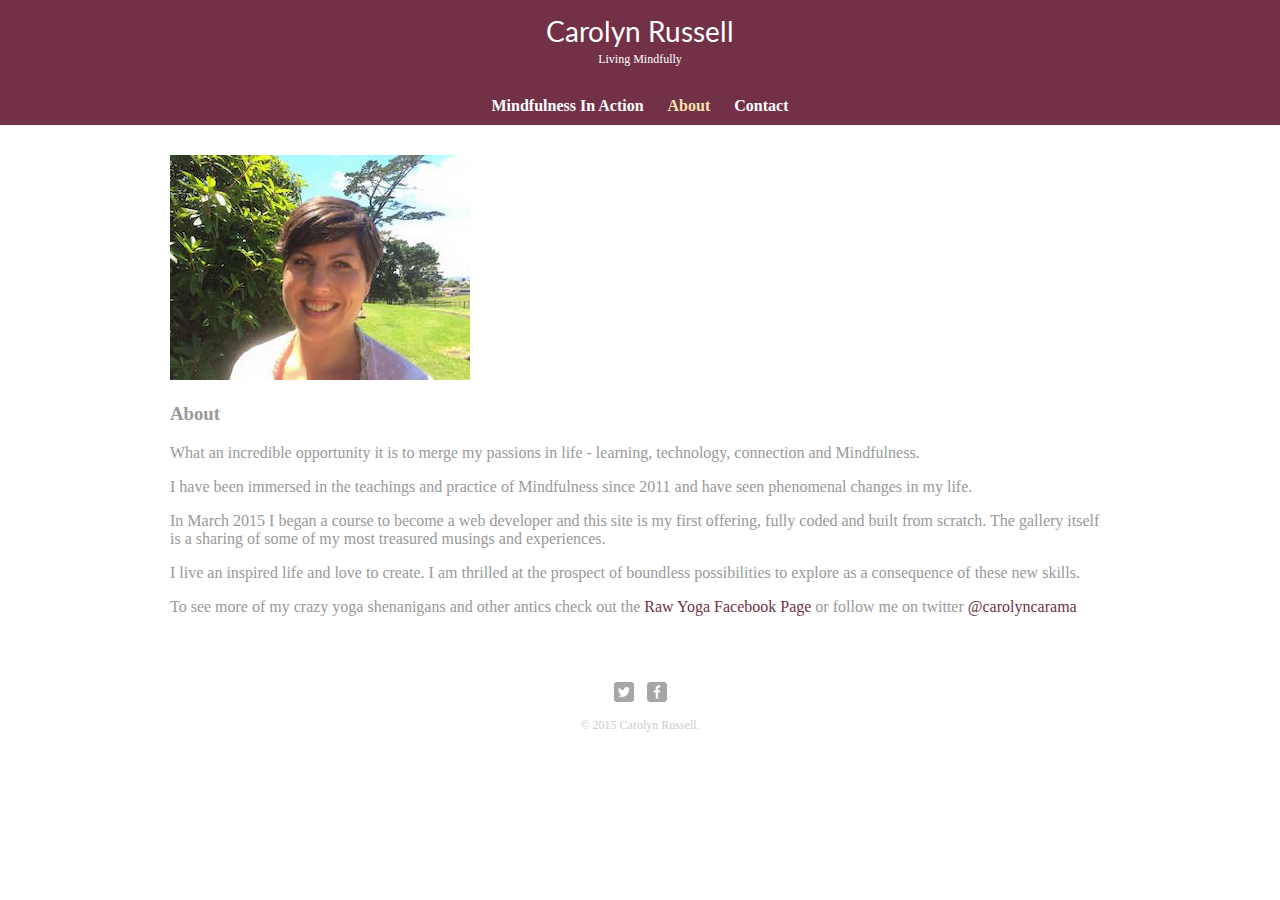
==== about.html @ e397f264 "new pages and image resize" ====
<!DOCTYPE html>
<html>
  <head>
    <meta charset="utf-8">
    <title>Living Mindfully</title>
    <link rel="stylesheet" href="normalize.css">
    <link href='http://fonts.googleapis.com/css?family=Lato:400,300italic,700italic|Arimo:400,400italic,700italic|Old+Standard+TT:400,400italic' rel='stylesheet' type='text/css'>
     <link rel="stylesheet" href="main.css">

  </head>
  <body>
    <header>
      <a href="index.html" id="logo">
        <h1>Carolyn Russell</h1>
        <h2>Living Mindfully</h2>
      </a>
      <nav>
        <ul>
          <li>
            <a href="index.html">Mindfulness In Action</a></li>
          <li><a href="about.html" class="selected">About</a></li>
          <li><a href="contact.html">Contact</a></li>
        </ul>
      </nav>
    </header>
    <div id="wrapper">
      <section>
        <img src="Images/Avatar.jpg" alt="Photograph of Carolyn Russell" class="profile-photo">
        <h3>About</h3>
        <p>What an incredible opportunity it is to merge my passions in life - learning, technology, connection and Mindfulness.</p>

          <p>I have been immersed in the teachings and practice of Mindfulness since 2011 and have seen phenomenal changes in my life.</p>

          </p>In March 2015 I began a course to become a web developer and this site is my first offering, fully coded and built from scratch. The gallery itself is a sharing of some of my most treasured musings and experiences.</p>

          <p>I live an inspired life and love to create. I am thrilled at the prospect of boundless possibilities to explore as a consequence of these new skills.</p>
          <p>To see more of my crazy yoga shenanigans and other antics check out the <a href="http://facebook.com/RAW-Yoga"> Raw Yoga Facebook Page</a> or follow me on twitter <a href="http://twitter.com/carolyncarama">@carolyncarama</a></p>
      </section>
      <footer>
        <a href="http://twitter.com/carolyncarama"> <img src="Images/twitter-wrap.png" alt="Twitter Logo" class="social-icon">
        </a>
        <a href="http://facebook.com/CaramaLife"> <img src="Images/facebook-wrap.png" alt="Facebook Logo"class="social-icon">
        </a>
        <p>&copy; 2015 Carolyn Russell.</p>
      </footer>
    </div>
  </body>
</html>
---- main.css ----
/************************************
GENERAL
*************************************/

body {
  font-family: 'Old Standard TT', serif;
}

#wrapper {
  max-width: 940px;
  margin: 0 auto;
  padding: 0 5%;
}

a {
  text-decoration: none;
}

img {
  max-width: 100%;
}

/************************************
HEADING
*************************************/

header {
  float: left;
  margin: 0 0 30px 0;
  padding: 5px 0 0 0;
  width: 100%;
}

#logo {
  text-align: center;
  margin: 0;
}

h1 {
  font-family: 'Lato', sans-serif;
  margin: 15px 0;
  font-size: 1.75em;
  font-weight: normal;
  line-height: 0.8em;
}

h2 {
  font-size: 0.75em;
  margin: -5px 0 0;
  font-weight: normal;
}



/************************************
NAVIGATION
*************************************/
nav {
  text-align: center;
  padding: 10px 0;
  margin: 20px 0 0;
}

nav ul {
  list-style: none;
  margin: 0 10px;
  padding: 0;
}

nav li {
  display: inline-block;
}

nav a {
  font-weight: 700;
  padding: 15px 10px;
}



/************************************
FOOTER
*************************************/
footer {
  font-size: 0.75em;
  text-align: center;
  clear: both;
  padding-top: 50px;
  color: #ccc;
}

.social-icon {
  width: 20px;
  height: 20px;
  margin: 0 5px;
}



/************************************
PAGE: MINDFULNESS IN ACTION
*************************************/

#gallery {
  margin: 0;
  padding: 0;
  list-style: none;
}

#gallery li {
  float: left;
  width: 45%;
  margin: 2.5%
  background-color: #f9e4ad;
  color: #723147;
}

#gallery li a p {
  margin: 0;
  padding: 5%;
  font-size: 0.75em;
  color: #723147;
}



/************************************
COLORS
*************************************/

/* site body */
body {
   background-color: #fff;
   color: #999;
}

/* purple header */
header {
  background: #723147;
}

/* nav background on mobile devices */
nav {
   background: #723147;
}

/* logo text */
h1, h2 {
   color: #fff;
}
/* links */
a {
  color: #723147;
}

/* colour for nav link */
nav a, nav a:visited {
   color: #fff;
}
/* selected nav link */
nav a.selected, nav a:hover {
   color: #f9e4ad;
}
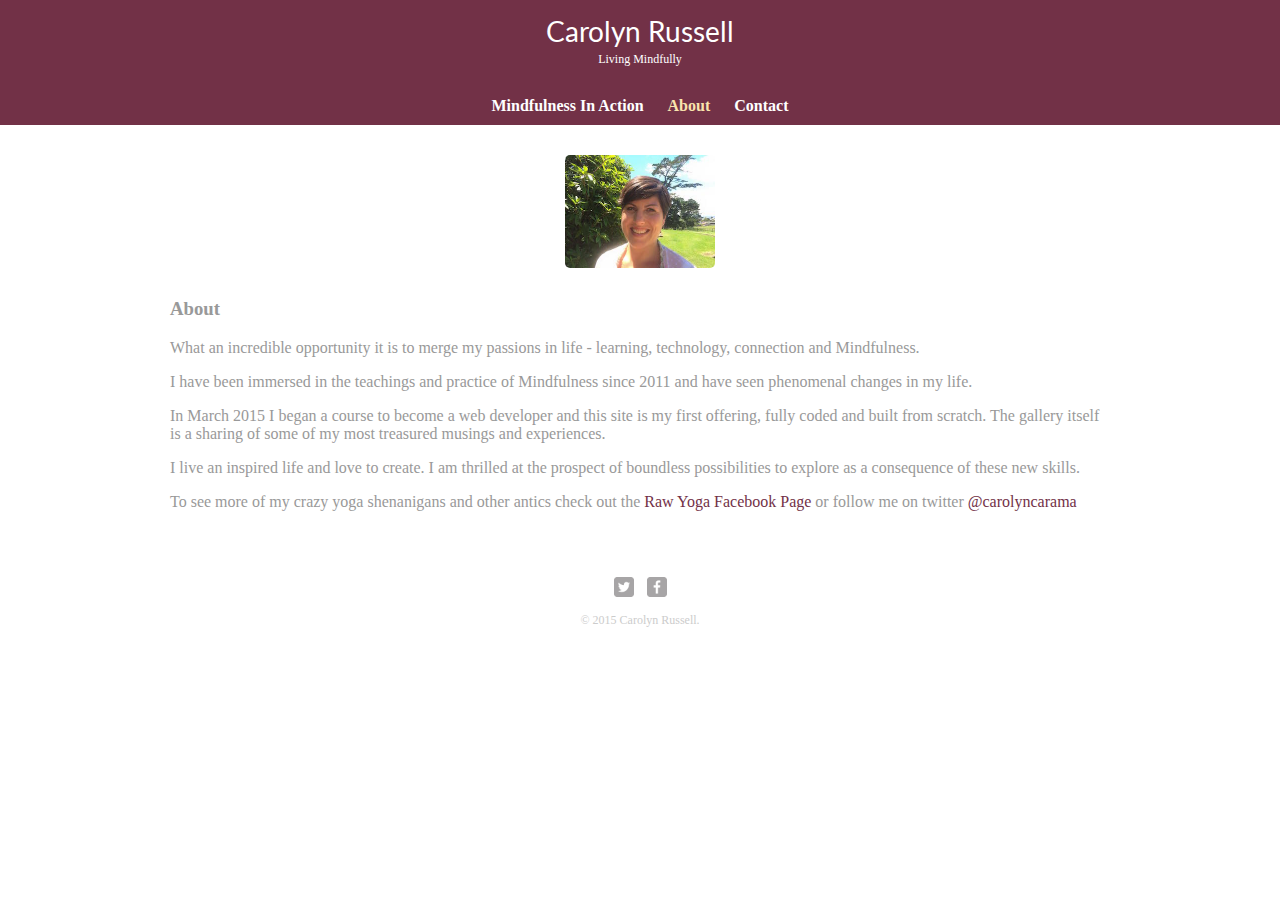
==== commit 53364f29: "contact details" ====
--- a/about.html
+++ b/about.html
@@ -34,7 +34,7 @@
           </p>In March 2015 I began a course to become a web developer and this site is my first offering, fully coded and built from scratch. The gallery itself is a sharing of some of my most treasured musings and experiences.</p>
 
           <p>I live an inspired life and love to create. I am thrilled at the prospect of boundless possibilities to explore as a consequence of these new skills.</p>
-          <p>To see more of my crazy yoga shenanigans and other antics check out the <a href="http://facebook.com/RAW-Yoga"> Raw Yoga Facebook Page</a> or follow me on twitter <a href="http://twitter.com/carolyncarama">@carolyncarama</a></p>
+          <p>To see more of my crazy yoga shenanigans and other antics check out the <a href="http://facebook.com/RAW-Yoga/120034288172802"> Raw Yoga Facebook Page</a> or follow me on twitter <a href="http://twitter.com/carolyncarama">@carolyncarama</a></p>
       </section>
       <footer>
         <a href="http://twitter.com/carolyncarama"> <img src="Images/twitter-wrap.png" alt="Twitter Logo" class="social-icon">
--- a/main.css
+++ b/main.css
@@ -18,6 +18,10 @@
 
 img {
   max-width: 100%;
+}
+
+h3 {
+  margin: 0 0 1em 0;
 }
 
 /************************************
@@ -125,6 +129,17 @@
 
 
 /************************************
+ABOUT
+*************************************/
+
+.profile-photo {
+  display: block;
+  max-width: 150px;
+  margin: 0 auto 30px;
+  border-radius: 5px;
+}
+
+/************************************
 COLORS
 *************************************/
 
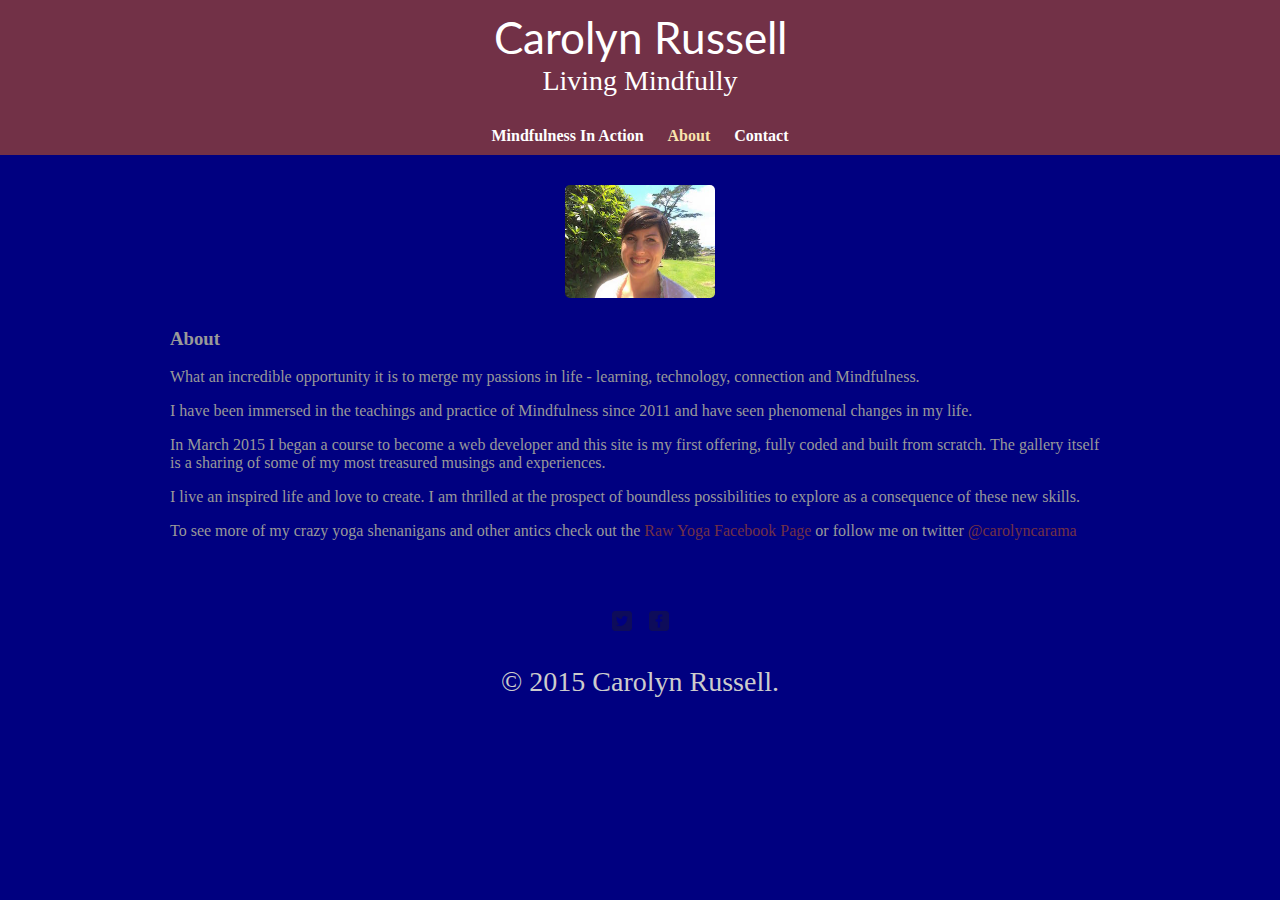
==== commit 4e2936fa: "responsive" ====
--- a/about.html
+++ b/about.html
@@ -6,6 +6,7 @@
     <link rel="stylesheet" href="normalize.css">
     <link href='http://fonts.googleapis.com/css?family=Lato:400,300italic,700italic|Arimo:400,400italic,700italic|Old+Standard+TT:400,400italic' rel='stylesheet' type='text/css'>
      <link rel="stylesheet" href="main.css">
+     <link rel="stylesheet" href="responsive.css">
 
   </head>
   <body>
--- a/main.css
+++ b/main.css
@@ -19,6 +19,8 @@
 img {
   max-width: 100%;
 }
+
+
 
 h3 {
   margin: 0 0 1em 0;
@@ -43,13 +45,13 @@
 h1 {
   font-family: 'Lato', sans-serif;
   margin: 15px 0;
-  font-size: 1.75em;
+  font-size: 2.75em;
   font-weight: normal;
   line-height: 0.8em;
 }
 
 h2 {
-  font-size: 0.75em;
+  font-size: 1.75em;
   margin: -5px 0 0;
   font-weight: normal;
 }
@@ -86,7 +88,7 @@
 FOOTER
 *************************************/
 footer {
-  font-size: 0.75em;
+  font-size: 1.75em;
   text-align: center;
   clear: both;
   padding-top: 50px;
@@ -122,7 +124,7 @@
 #gallery li a p {
   margin: 0;
   padding: 5%;
-  font-size: 0.75em;
+  font-size: 1.75em;
   color: #723147;
 }
 
@@ -139,6 +141,36 @@
   border-radius: 5px;
 }
 
+
+
+/************************************
+CONTACT
+*************************************/
+
+.contact-info {
+  list-style: none;
+  padding: 0;
+  margin: 0;
+  font-size: 0.9em;
+}
+.contact-info a {
+  display: block;
+  min-height: 20px;
+  background-repeat: no-repeat;
+  background-size: 20px 20px;
+  padding: 0 0 0 30px;
+  margin: 0 0 10px;
+}
+
+.contact-info li.phone a {
+  background-image: url('/Images/phone.png');
+}
+
+.contact-info li.twitter a {
+  background-image: url('/Images/twitter.png');
+}
+
+
 /************************************
 COLORS
 *************************************/
--- a/responsive.css
+++ b/responsive.css
@@ -0,0 +1,5 @@
+@media screen and (min-width: 480px) {
+  body {
+    background: navy;
+  }
+}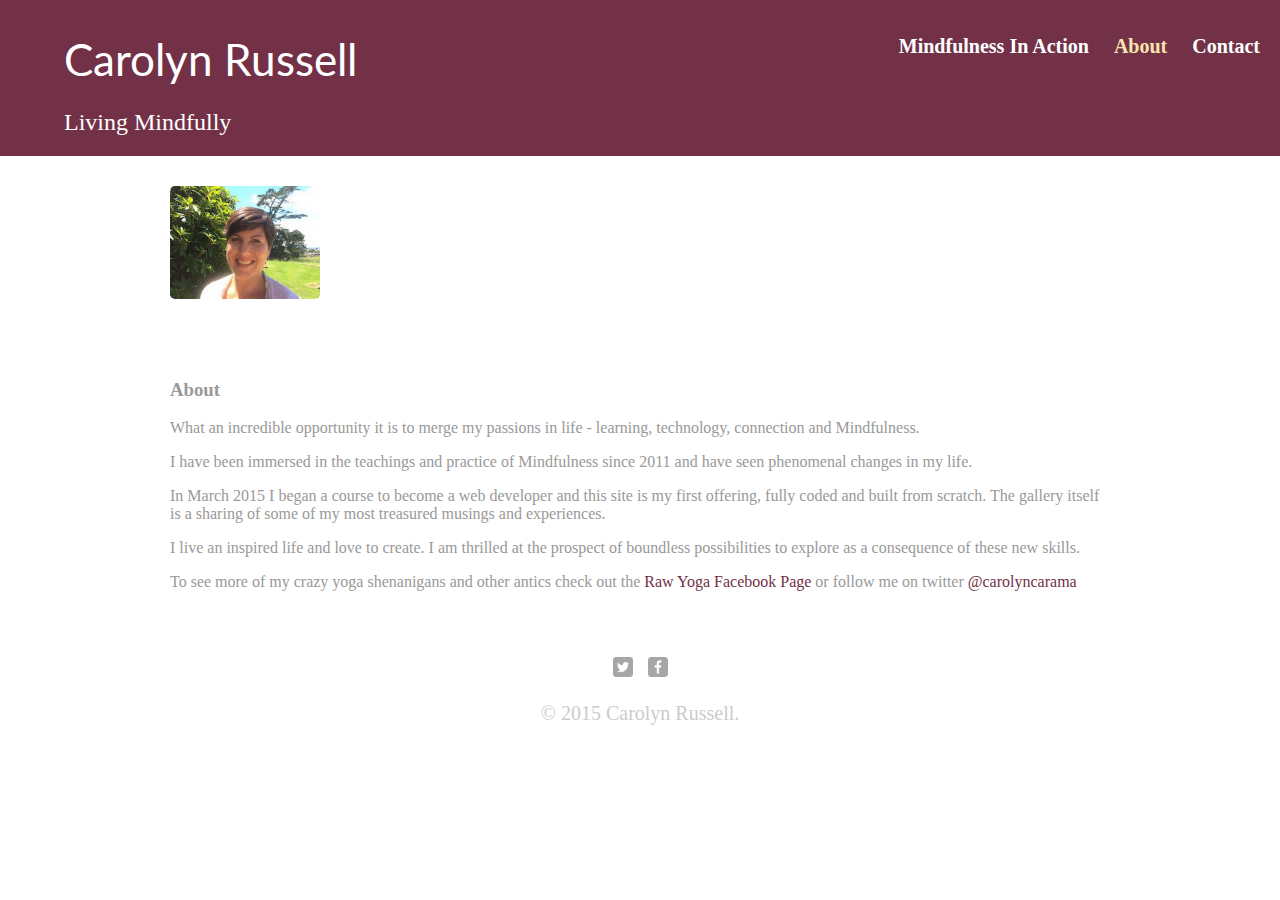
==== commit 73e0a27a: "fixed FB link" ====
--- a/about.html
+++ b/about.html
@@ -35,7 +35,7 @@
           </p>In March 2015 I began a course to become a web developer and this site is my first offering, fully coded and built from scratch. The gallery itself is a sharing of some of my most treasured musings and experiences.</p>
 
           <p>I live an inspired life and love to create. I am thrilled at the prospect of boundless possibilities to explore as a consequence of these new skills.</p>
-          <p>To see more of my crazy yoga shenanigans and other antics check out the <a href="http://facebook.com/RAW-Yoga/120034288172802"> Raw Yoga Facebook Page</a> or follow me on twitter <a href="http://twitter.com/carolyncarama">@carolyncarama</a></p>
+          <p>To see more of my crazy yoga shenanigans and other antics check out the <a href="https://www.facebook.com/pages/RAW-Yoga/120034288172802"> Raw Yoga Facebook Page</a> or follow me on twitter <a href="http://twitter.com/carolyncarama">@carolyncarama</a></p>
       </section>
       <footer>
         <a href="http://twitter.com/carolyncarama"> <img src="Images/twitter-wrap.png" alt="Twitter Logo" class="social-icon">
--- a/main.css
+++ b/main.css
@@ -47,7 +47,7 @@
   margin: 15px 0;
   font-size: 2.75em;
   font-weight: normal;
-  line-height: 0.8em;
+  line-height: 1.8em;
 }
 
 h2 {
@@ -88,7 +88,7 @@
 FOOTER
 *************************************/
 footer {
-  font-size: 1.75em;
+  font-size: 1.25em;
   text-align: center;
   clear: both;
   padding-top: 50px;
@@ -116,7 +116,7 @@
 #gallery li {
   float: left;
   width: 45%;
-  margin: 2.5%
+  margin: 2.5%;
   background-color: #f9e4ad;
   color: #723147;
 }
@@ -124,7 +124,7 @@
 #gallery li a p {
   margin: 0;
   padding: 5%;
-  font-size: 1.75em;
+  font-size: 1.15em;
   color: #723147;
 }
 
@@ -136,6 +136,7 @@
 
 .profile-photo {
   display: block;
+  float: center;
   max-width: 150px;
   margin: 0 auto 30px;
   border-radius: 5px;
--- a/responsive.css
+++ b/responsive.css
@@ -1,5 +1,69 @@
 @media screen and (min-width: 480px) {
-  body {
-    background: navy;
+
+  /************************************
+  TWO COLUMN LAYOUT
+  *************************************/
+
+
+
+  /************************************
+  PAGE: MINDFULNESS IN ACTION
+  *************************************/
+
+  #gallery li {
+    width: 28.3333%;
   }
-}+
+  #gallery li:nth-child(3n) {
+    clear: right;
+  }
+
+ /************************************
+  PAGE: ABOUT
+  *************************************/
+
+  .profile-photo {
+    margin: 0 5% 80px 0;
+  }
+}
+
+@media screen and (min-width: 660px) {
+
+  /************************************
+  HEADER
+  *************************************/
+    nav {
+      background: none;
+      float: right;
+      font-size: 1.25em;
+      text-align: right;
+      width: 45%;
+    }
+
+    #logo {
+      float: left;
+      margin-left: 5%;
+      text-align: left;
+      width: 45%;
+    }
+    h1 {
+      font-size: 2.75em;
+    }
+    h2 {
+      font-size: 1.5em;
+      margin-bottom: 20px;
+    }
+
+     /************************************
+  PAGE: MINDFULNESS IN ACTION
+  *************************************/
+
+    #gallery li:nth-child(4n) {
+      clear: left;
+    }
+
+    #gallery li:nth-child(6n) {
+      clear: right;
+    }
+
+  }